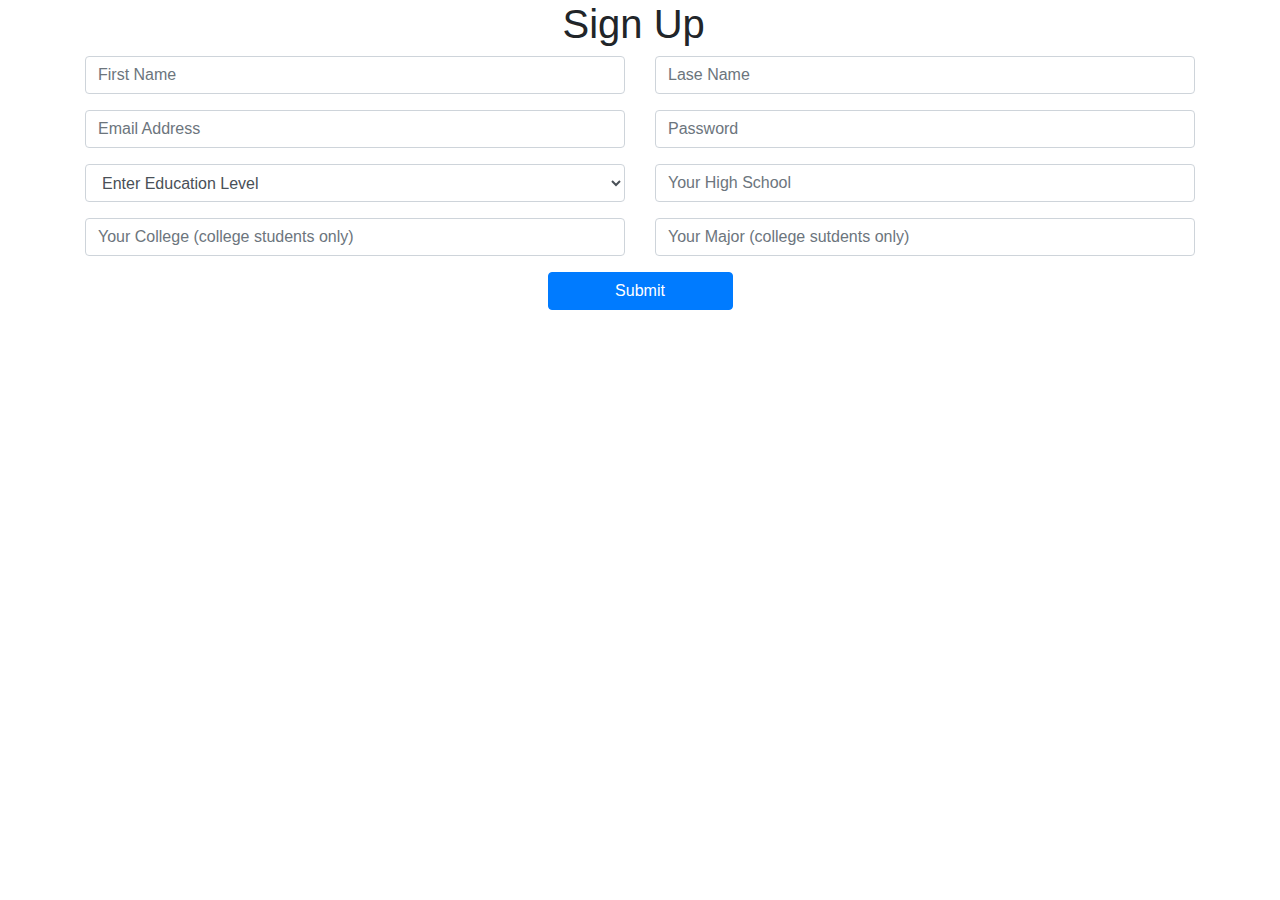
==== templates/signup.html @ 11383d26 "added 3 main pages" ====
<!DOCTYPE html>

<html lang="en">
  <head>
    <title>HS Connect</title>
    <meta charset="utf-8">
    <meta name="viewport" content="width=device-width, initial-scale=1">
    <!-- <link rel="stylesheet" href="https://maxcdn.bootstrapcdn.com/bootstrap/3.4.1/css/bootstrap.min.css"> -->
    <link rel="stylesheet" href="https://stackpath.bootstrapcdn.com/bootstrap/4.3.1/css/bootstrap.min.css">
    
  </head>

  <body>
    <!-- form -->
    <form class="container" > 
        <h1 class="col-lg-2 offset-lg-5"> Sign Up</h1>

        <div class='row'> 
            <div class="form-group col-lg-6">
                <input type="text" class="form-control" placeholder="First Name" name="first_name">
            </div>
            <div class="form-group col-lg-6">
                <input type="text" class="form-control" placeholder="Lase Name" name="last_name">
            </div>
            <div class="form-group col-lg-6">
                <input type="email" class="form-control" placeholder="Email Address" name="email_address">
            </div>
            <div class="form-group col-lg-6">
                <input type="text" class="form-control" placeholder="Password" name="password">
            </div>
            <div class="form-group col-lg-6">
                <select class="form-control" id="exampleFormControlSelect1"  name="education_level">
                    <option>Enter Education Level</option>
                    <option>High School Student</option>
                    <option>Under Graduate Student</option>
                    <option>Graduate Student</option>
                </select>
            </div>
            <div class="form-group col-lg-6">
                <input type="text" class="form-control" placeholder="Your High School" name="your_hs">
            </div>
            <div class="form-group col-lg-6">
                <input type="text" class="form-control" placeholder="Your College (college students only)" name="your_college">
            </div>
            <div class="form-group col-lg-6">
                <input type="text" class="form-control" placeholder="Your Major (college sutdents only)" name="your_major">
            </div>
        </div>


        <a href='/welcome'><button type="button" class="btn btn-primary col-lg-2 offset-lg-5">Submit</button></a>
      </form>


    <script src="https://ajax.googleapis.com/ajax/libs/jquery/3.5.1/jquery.min.js"></script>
    <script src="https://maxcdn.bootstrapcdn.com/bootstrap/3.4.1/js/bootstrap.min.js"></script>
  </body>
</html>
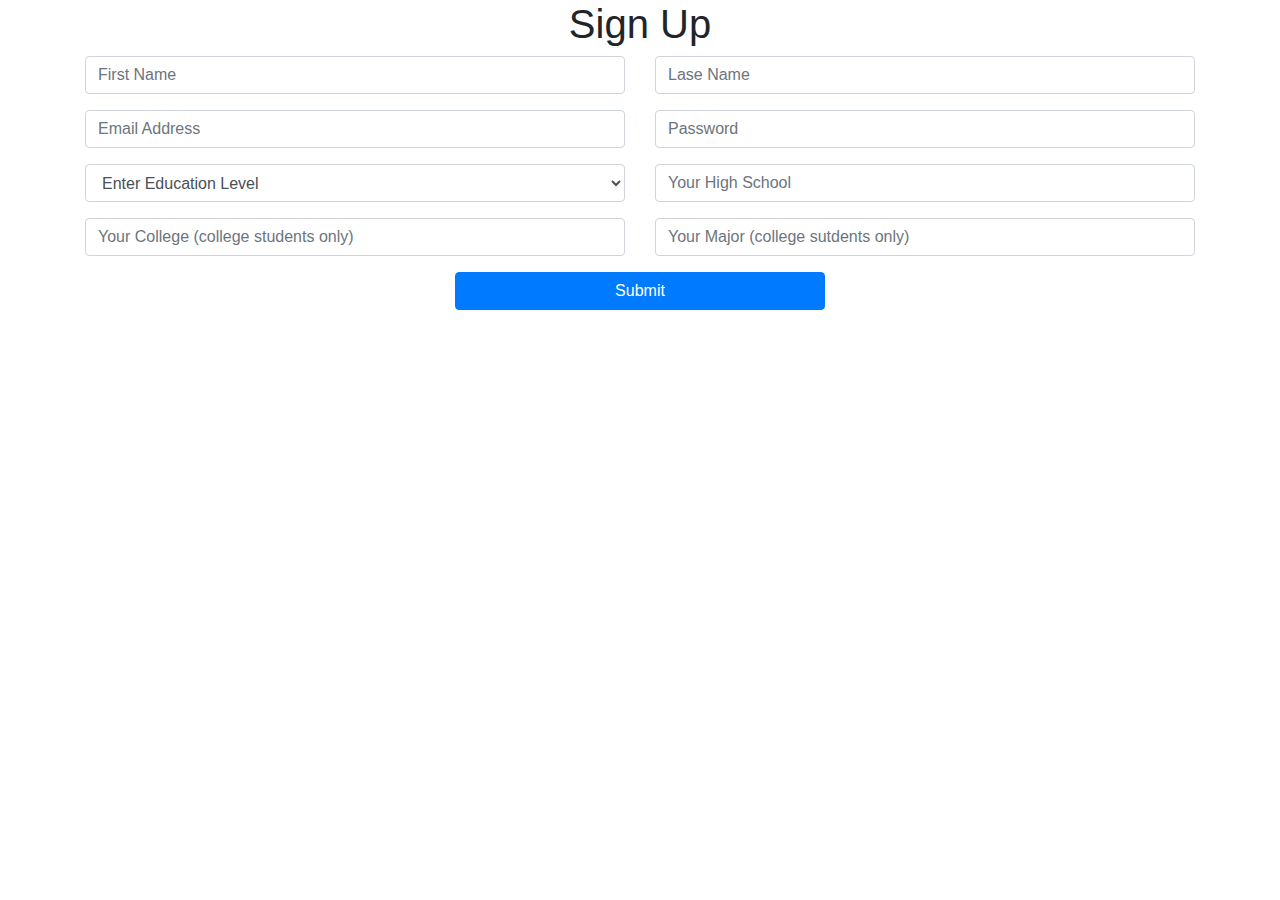
==== commit d95c1425: "cleasn up" ====
--- a/templates/signup.html
+++ b/templates/signup.html
@@ -13,22 +13,22 @@
   <body>
     <!-- form -->
     <form class="container" > 
-        <h1 class="col-lg-2 offset-lg-5"> Sign Up</h1>
+        <h1 class="col-lg-4 offset-lg-4" style='text-align: center'> Sign Up</h1>
 
-        <div class='row'> 
-            <div class="form-group col-lg-6">
+        <div class='row' meethod='POST'> 
+            <div class="form-group col-md-6">
                 <input type="text" class="form-control" placeholder="First Name" name="first_name">
             </div>
-            <div class="form-group col-lg-6">
+            <div class="form-group col-md-6">
                 <input type="text" class="form-control" placeholder="Lase Name" name="last_name">
             </div>
-            <div class="form-group col-lg-6">
+            <div class="form-group col-md-6">
                 <input type="email" class="form-control" placeholder="Email Address" name="email_address">
             </div>
-            <div class="form-group col-lg-6">
+            <div class="form-group col-md-6">
                 <input type="text" class="form-control" placeholder="Password" name="password">
             </div>
-            <div class="form-group col-lg-6">
+            <div class="form-group col-md-6">
                 <select class="form-control" id="exampleFormControlSelect1"  name="education_level">
                     <option>Enter Education Level</option>
                     <option>High School Student</option>
@@ -36,19 +36,19 @@
                     <option>Graduate Student</option>
                 </select>
             </div>
-            <div class="form-group col-lg-6">
+            <div class="form-group col-md-6">
                 <input type="text" class="form-control" placeholder="Your High School" name="your_hs">
             </div>
-            <div class="form-group col-lg-6">
+            <div class="form-group col-md-6">
                 <input type="text" class="form-control" placeholder="Your College (college students only)" name="your_college">
             </div>
-            <div class="form-group col-lg-6">
+            <div class="form-group col-md-6">
                 <input type="text" class="form-control" placeholder="Your Major (college sutdents only)" name="your_major">
             </div>
         </div>
 
 
-        <a href='/welcome'><button type="button" class="btn btn-primary col-lg-2 offset-lg-5">Submit</button></a>
+        <a href='/welcome'><button type="button" class="btn btn-primary col-md-4 offset-md-4">Submit</button></a>
       </form>
 
 
